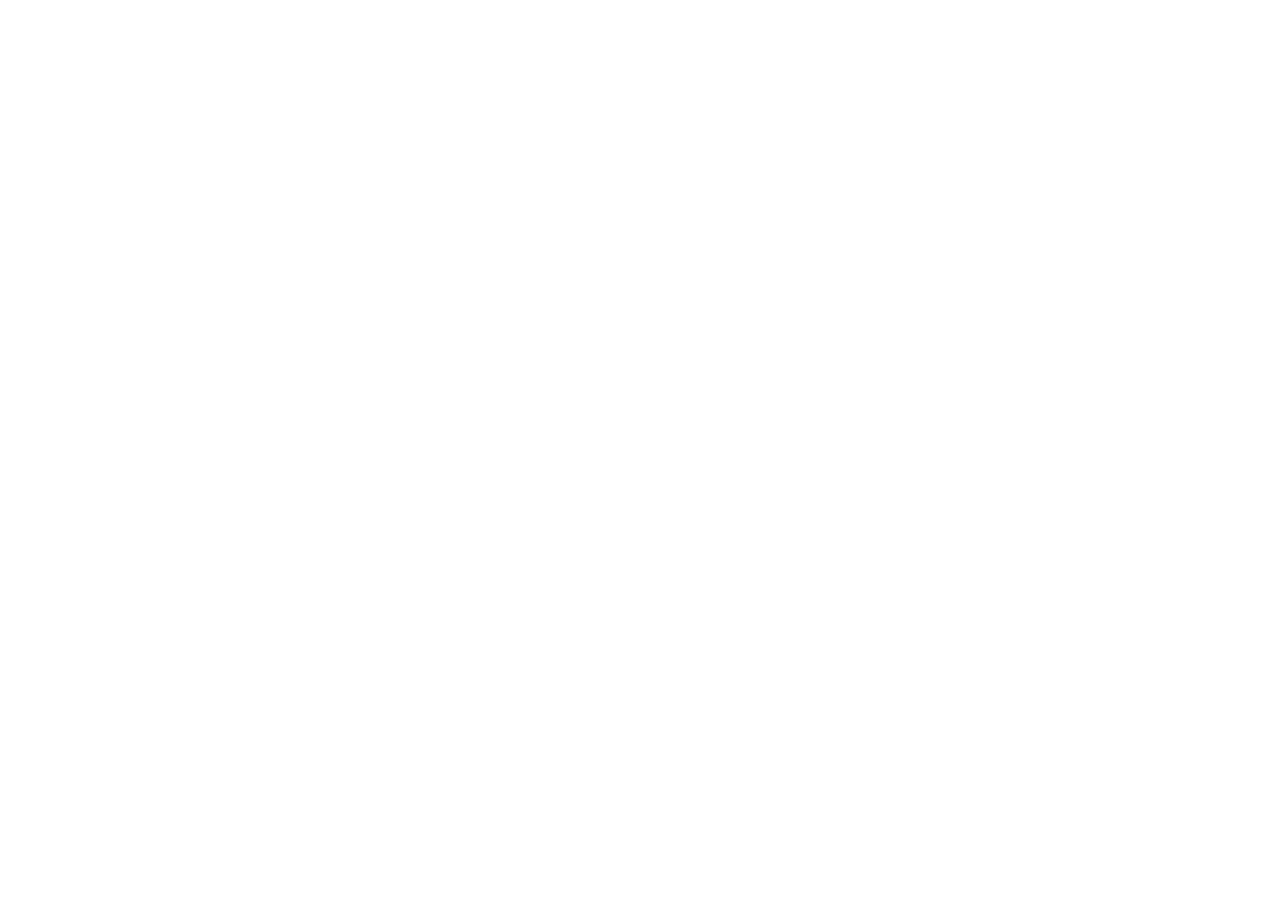
==== index.htm @ c744688a "first commit" ====
<!DOCTYPE html>
<html lang="en">
<head>
    <meta charset="UTF-8">
    <meta name="viewport" content="width=device-width, initial-scale=1.0">
    <title>New Year</title>
</head>
<body>
    <header>

    </header>
    <main>

    </main>
    <footer>
        
    </footer>
    
</body>
</html>
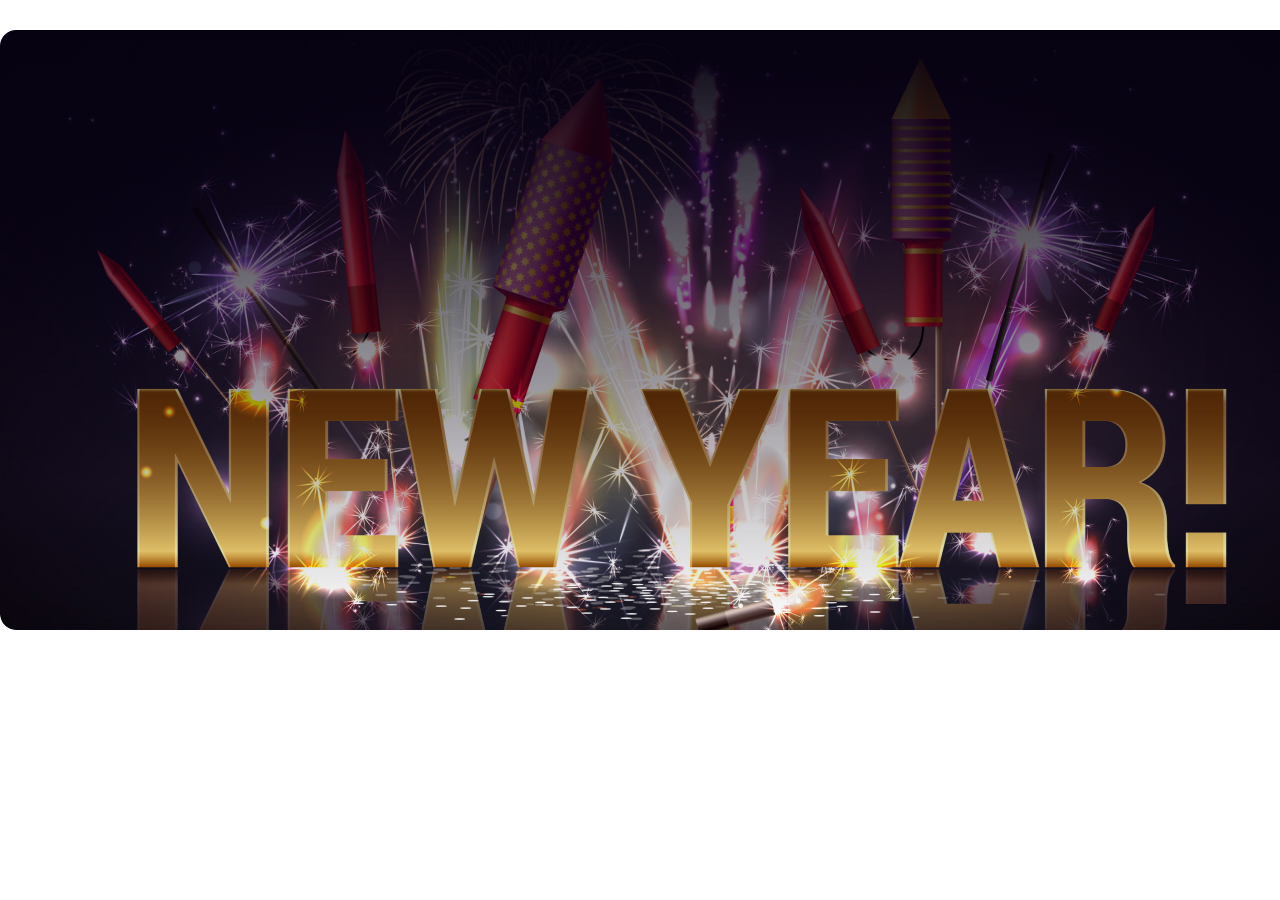
==== commit 6b2a47a2: "added header" ====
--- a/index.htm
+++ b/index.htm
@@ -1,20 +1,27 @@
 <!DOCTYPE html>
 <html lang="en">
+
 <head>
+    <link rel="stylesheet" href="styles/styles.css">
     <meta charset="UTF-8">
     <meta name="viewport" content="width=device-width, initial-scale=1.0">
     <title>New Year</title>
 </head>
+
 <body>
     <header>
-
+        <div class="header-banner">
+            <div class="header-content">
+            </div>
+        </div>
     </header>
     <main>
 
     </main>
     <footer>
-        
+
     </footer>
-    
+
 </body>
+
 </html>--- a/styles/styles.css
+++ b/styles/styles.css
@@ -0,0 +1,17 @@
+* {
+    margin: 0;
+    padding: 0;
+}
+
+section {
+    margin: 80px 0;
+}
+
+.header-banner {
+    background:linear-gradient(180deg, #070211 0%, rgba(7, 2, 17, 0.00) 100%), url('../resources/Banner\ Image.png');
+    width: 1320px;
+    height: 600px;
+    margin: auto;
+    margin-top:30px ;
+    border-radius: 16px;
+}